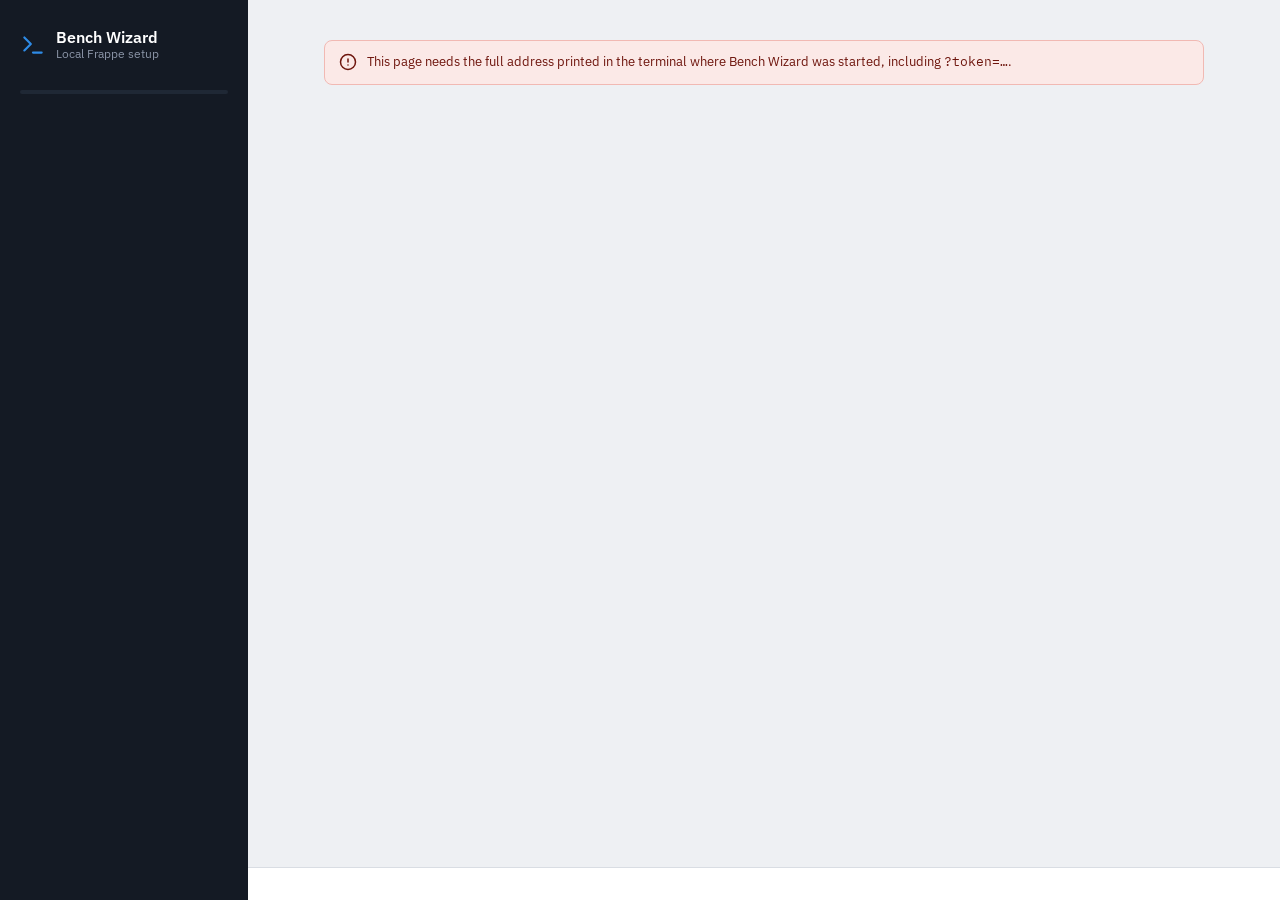
==== bench_wizard/web/index.html @ 66507497 "Add Bench Wizard: local web UI to set up a Frappe v15/v16 bench" ====
<!doctype html>
<html lang="en">
<head>
<meta charset="utf-8">
<meta name="viewport" content="width=device-width, initial-scale=1">
<title>Bench Wizard</title>
<link rel="stylesheet" href="https://fonts.googleapis.com/css2?family=IBM+Plex+Sans:wght@400;500;600&family=IBM+Plex+Mono:wght@400;500&display=swap">
<link rel="stylesheet" href="style.css">
</head>
<body>
<div class="shell">
  <aside class="rail">
    <div class="brand">
      <svg width="26" height="26" viewBox="0 0 24 24" fill="none" stroke="#2E8BE6" stroke-width="2" stroke-linecap="round" stroke-linejoin="round" aria-hidden="true"><path d="M4 17l6-6-6-6"/><path d="M12 19h8"/></svg>
      <span>Bench Wizard<small>Local Frappe setup</small></span>
    </div>
    <div class="prog" aria-hidden="true"><i id="progress"></i></div>
    <nav class="vsteps" id="steps" aria-label="Wizard steps"></nav>
    <div class="foot" id="rail-foot"></div>
  </aside>
  <div class="content">
    <main class="main"><div class="col" id="view"><p class="lead">Loading…</p></div></main>
    <footer class="footer"><div class="in2" id="footer"></div></footer>
  </div>
</div>
<script src="app.js"></script>
</body>
</html>
---- bench_wizard/web/style.css ----
:root{
  --page:#EEF0F3;--surface:#FFFFFF;--border:#D9DDE3;--border-strong:#B8C0CB;--text:#1B1F26;--muted:#5B6470;
  --primary:#0F5FA8;--primary-hover:#0B4A84;--primary-tint:#E3EEF9;--go:#1E7D4A;
  --ok-bg:#E3F3EA;--ok:#155E36;--bad-bg:#FBE9E7;--bad:#8F1D13;--fix-bg:#FFF1D6;--fix:#7A4800;
  --rail:#141A24;--terminal:#1B1F26;
  --sans:'IBM Plex Sans',system-ui,sans-serif;--mono:'IBM Plex Mono',ui-monospace,Menlo,monospace;
}
*{box-sizing:border-box}
body{margin:0;background:var(--page);color:var(--text);font-family:var(--sans);font-size:15px;line-height:1.45}
a{color:var(--primary)}a:hover{color:var(--primary-hover)}
.mono{font-family:var(--mono)}
.shell{display:flex;flex-wrap:wrap;min-height:100vh}
.rail{flex:0 0 248px;background:var(--rail);color:#C9D1DC;padding:28px 20px;display:flex;flex-direction:column;gap:28px}
.rail .brand{display:flex;align-items:center;gap:10px;color:#fff;font-weight:600;font-size:16px;line-height:1.2}
.rail .brand small{display:block;font-weight:400;color:#8A94A6;font-size:12px}
.vsteps{display:flex;flex-direction:column;gap:4px}
.vstep{display:flex;align-items:center;gap:12px;padding:10px 12px;border-radius:8px;font-size:14px;font-weight:500;color:#8A94A6;background:none;border:0;font-family:inherit;text-align:left;width:100%}
.vstep .n{width:26px;height:26px;border-radius:50%;border:1.5px solid #3C4350;display:flex;align-items:center;justify-content:center;font-size:12px;font-weight:600;flex:none}
.vstep.done{color:#C9D1DC}.vstep.done .n{border-color:#3FA76A;color:#3FA76A}
.vstep.current{background:#1F2835;color:#fff}.vstep.current .n{background:#2E8BE6;border-color:#2E8BE6;color:#fff}
.vstep.failed .n{border-color:#FF8A80;color:#FF8A80}
button.vstep.link{cursor:pointer}button.vstep.link:hover{background:#1A2230;color:#fff}
.prog{height:4px;background:#1F2835;border-radius:2px;overflow:hidden}.prog i{display:block;height:100%;width:0;background:#2E8BE6;border-radius:2px;transition:width .4s}
.rail .foot{margin-top:auto;font-size:12px;color:#8A94A6;line-height:1.5}
.content{flex:999 1 560px;min-width:0;display:flex;flex-direction:column}
.main{flex:1;padding:40px 40px 32px;display:flex;justify-content:center}
.col{width:100%;max-width:880px;display:flex;flex-direction:column;gap:24px}
.col.wide{max-width:1100px}
h1{margin:0;font-size:28px;font-weight:600;letter-spacing:-0.01em}
h2{margin:0;font-size:15px;font-weight:600}
.head{display:flex;flex-direction:column;gap:8px}
.lead{margin:0;color:var(--muted);font-size:15px}.small{font-size:13px}
.card{background:var(--surface);border:1px solid var(--border);border-radius:12px;padding:24px;display:flex;flex-direction:column;gap:16px;box-shadow:0 1px 2px rgba(20,26,36,.04)}
.card.flush{padding:0;overflow:hidden;gap:0}
.row{display:flex;justify-content:space-between;align-items:center;gap:12px;flex-wrap:wrap}
.grid2{display:grid;grid-template-columns:repeat(2,minmax(0,1fr));gap:16px}
.grid3{display:grid;grid-template-columns:repeat(3,minmax(0,1fr));gap:16px}
.end{align-items:end}
.opt{display:flex;gap:12px;align-items:flex-start;padding:16px;border:1.5px solid var(--border);border-radius:10px;background:#fff;cursor:pointer;text-align:left;font:inherit;color:inherit;transition:border-color .15s,background .15s}
.opt:hover{border-color:var(--border-strong)}
.opt.sel{border-color:var(--primary);background:#F2F7FC;box-shadow:0 0 0 3px var(--primary-tint)}
.opt:disabled{opacity:.55;cursor:not-allowed;background:#F5F6F8}
.opt .dot{width:18px;height:18px;border-radius:50%;border:2px solid var(--border-strong);flex:none;margin-top:2px;display:flex;align-items:center;justify-content:center}
.opt.sel .dot{border-color:var(--primary)}.opt.sel .dot i{width:8px;height:8px;border-radius:50%;background:var(--primary);display:block}
.opt .t{font-weight:600;font-size:15px;display:flex;align-items:center;gap:8px;flex-wrap:wrap}
.opt .d{display:block;color:var(--muted);font-size:13px;margin-top:2px}
.opt .why{display:block;color:#9A5B00;font-size:12px;margin-top:6px;font-weight:500}
label.f{display:flex;flex-direction:column;gap:6px;font-size:13px;font-weight:500}
.hint{font-weight:400;color:var(--muted);font-size:12px}
.err{font-weight:500;color:var(--bad);font-size:12px}
.okmsg{font-weight:500;color:var(--ok);font-size:12px}
input.in{height:44px;border:1px solid var(--border-strong);border-radius:8px;padding:0 12px;font-size:15px;font-family:inherit;color:var(--text);background:#fff;width:100%}
input.in.mono{font-family:var(--mono)}
input.in:focus,select.sm:focus{outline:2px solid var(--primary);outline-offset:1px;border-color:var(--primary)}
input.in.bad{border-color:var(--bad)}
label.tog{display:flex;gap:10px;align-items:flex-start;font-size:14px}
label.tog input,.app input[type=checkbox]{width:18px;height:18px;margin:2px 0 0;accent-color:var(--primary);flex:none}
.footer{position:sticky;bottom:0;background:#fff;border-top:1px solid var(--border);padding:16px 40px;display:flex;justify-content:center}
.footer .in2{width:100%;max-width:880px;display:flex;justify-content:space-between;align-items:center;gap:16px;flex-wrap:wrap}
.footer .in2.wide{max-width:1100px}
.footer .right{display:flex;align-items:center;gap:16px;flex-wrap:wrap;margin-left:auto}
.live{display:flex;flex-wrap:wrap;gap:8px 18px;font-size:13px;color:var(--muted)}
.live b{color:var(--text);font-weight:500}
.btn{height:44px;padding:0 20px;border-radius:8px;border:1px solid var(--border-strong);background:#fff;color:var(--text);font:inherit;font-weight:500;font-size:15px;cursor:pointer;display:inline-flex;align-items:center;gap:8px;text-decoration:none;white-space:nowrap}
.btn.primary{background:var(--primary);border-color:var(--primary);color:#fff}.btn.primary:hover{background:var(--primary-hover)}
.btn.go{background:var(--go);border-color:var(--go);color:#fff}
.btn.danger{border-color:#B42318;color:#B42318}
.btn.sm{height:36px;padding:0 12px;font-size:13px}
.btn:disabled{opacity:.5;cursor:not-allowed}
.badge{display:inline-flex;align-items:center;gap:4px;height:22px;padding:0 8px;border-radius:999px;font-size:12px;font-weight:600;background:var(--page);color:var(--muted);white-space:nowrap}
.badge.blue{background:var(--primary-tint);color:var(--primary-hover)}
.badge.amber{background:var(--fix-bg);color:var(--fix)}
.badge.green{background:var(--ok-bg);color:var(--ok)}
.badge.red{background:var(--bad-bg);color:var(--bad)}
.tbl{width:100%;border-collapse:collapse;font-size:14px}
.tbl th{text-align:left;font-weight:600;color:var(--muted);font-size:12px;text-transform:uppercase;letter-spacing:.04em;padding:8px 12px;border-bottom:1px solid var(--border)}
.tbl td{padding:12px;border-bottom:1px solid var(--page);vertical-align:top}
.tbl tr:last-child td{border-bottom:0}
.tbl .sub{color:var(--muted);font-size:12px}
.tbl pre{margin:8px 0 0;white-space:pre-wrap;word-break:break-word;font-size:12px;background:var(--terminal);color:#D5DAE2;padding:10px 12px;border-radius:6px;max-height:240px;overflow:auto}
.st{display:inline-flex;align-items:center;gap:6px;height:24px;padding:0 10px;border-radius:999px;font-size:12px;font-weight:600;white-space:nowrap}
.st.ok{background:var(--ok-bg);color:var(--ok)}.st.missing{background:var(--bad-bg);color:var(--bad)}
.st.needs_fix{background:var(--fix-bg);color:var(--fix)}.st.installing{background:var(--primary-tint);color:var(--primary-hover)}
.note{display:flex;gap:10px;padding:12px 14px;border-radius:8px;background:#FFF8E8;border:1px solid #F0D79A;color:#5C3B00;font-size:13px;align-items:flex-start}
.note.info{background:var(--primary-tint);border-color:#BCD6F0;color:var(--primary-hover)}
.note.bad{background:var(--bad-bg);border-color:#F1B9B3;color:#6E150D}
.note .acts{display:flex;gap:8px;margin-top:8px}
.app{display:flex;gap:14px;align-items:flex-start;padding:18px;border:1.5px solid var(--border);border-radius:10px;background:#fff}
.app.sel{border-color:var(--primary);background:#F7FAFD}
.app.dis{opacity:.55;background:#F5F6F8}
.app.add{border-style:dashed;flex-direction:column;gap:12px}
.app .body{display:flex;flex-direction:column;gap:6px;flex:1;min-width:0}
.app .t{font-weight:600;font-size:15px;display:flex;align-items:center;gap:8px;flex-wrap:wrap}
.app .d{color:var(--muted);font-size:13px}
.app .repo{font-size:12px;color:var(--muted);word-break:break-all}
.app .br{display:flex;align-items:center;gap:8px;font-size:13px;margin-top:4px;flex-wrap:wrap}
input.sm{height:36px;border:1px solid var(--border-strong);border-radius:6px;padding:0 10px;font-size:13px;font-family:var(--mono);background:#fff;color:var(--text);width:150px}
.kv{display:grid;grid-template-columns:repeat(2,minmax(0,1fr));gap:12px 24px}
.kv .k{font-size:12px;color:var(--muted);font-weight:600;text-transform:uppercase;letter-spacing:.04em}
.kv .v{font-size:14px;margin-top:2px;word-break:break-word}
.kv .full{grid-column:1/-1}
.chk .crow{display:flex;gap:12px;align-items:flex-start;padding:10px 0;border-bottom:1px solid var(--page);font-size:14px}
.chk .crow:last-child{border-bottom:0}
.dotc{width:20px;height:20px;border-radius:50%;flex:none;display:flex;align-items:center;justify-content:center;font-size:12px;font-weight:700}
.dotc.ok{background:var(--ok-bg);color:var(--ok)}.dotc.fail{background:var(--bad-bg);color:var(--bad)}
.cmd{background:var(--terminal);color:#E6E9EE;border-radius:8px;padding:16px 18px;font-size:13px;line-height:1.7;overflow-x:auto;white-space:pre;font-family:var(--mono)}
.cmd .n{color:#8A94A6;display:inline-block;width:28px}
.cmdline{display:flex;align-items:center;gap:12px;background:var(--terminal);color:#E6E9EE;border-radius:8px;padding:14px 16px;font-size:14px;overflow-x:auto;font-family:var(--mono)}
.cmdline code{flex:1;white-space:pre;font-family:inherit}.cmdline .p{color:#8A94A6}
.copy{height:36px;padding:0 12px;border-radius:6px;border:1px solid #3C4350;background:#262B34;color:#E6E9EE;font-size:13px;font-family:var(--sans);cursor:pointer;flex:none}
.split{display:flex;flex-wrap:wrap;gap:20px;align-items:stretch}
.list{flex:1 1 320px;min-width:0}.logp{flex:999 1 520px;min-width:0}
.loghead{display:flex;justify-content:space-between;align-items:center;gap:12px;padding:12px 16px;border-bottom:1px solid var(--border);background:#F5F6F8;font-size:13px;flex-wrap:wrap}
.loghead .c{overflow:hidden;text-overflow:ellipsis;white-space:nowrap;min-width:0;flex:1}
.srow{display:flex;align-items:center;gap:12px;padding:12px 16px;border:0;border-bottom:1px solid var(--page);font-size:14px;text-align:left;width:100%;background:#fff;border-left:3px solid transparent;font-family:inherit;color:inherit;cursor:pointer}
.srow:last-child{border-bottom:0}
.srow.active{background:#F7FAFD;border-left-color:var(--primary)}
.srow .ic{width:22px;height:22px;border-radius:50%;flex:none;display:flex;align-items:center;justify-content:center;font-size:12px;font-weight:700}
.ic.done{background:var(--ok-bg);color:var(--ok)}.ic.failed{background:var(--bad-bg);color:var(--bad)}
.ic.running{background:var(--primary-tint);color:var(--primary-hover)}.ic.waiting{background:var(--page);color:#8A94A6}
.srow .t{flex:1;min-width:0;overflow:hidden;text-overflow:ellipsis;white-space:nowrap}
.srow .dur{color:var(--muted);font-size:12px;font-variant-numeric:tabular-nums}
.srow.waiting .t{color:#8A94A6}
.log{background:var(--terminal);color:#D5DAE2;font-family:var(--mono);font-size:12.5px;line-height:1.65;padding:16px 18px;overflow:auto;white-space:pre-wrap;word-break:break-word;min-height:380px;max-height:60vh;margin:0}
.fail{display:flex;gap:16px;align-items:center;flex-wrap:wrap;padding:16px 20px;border-radius:10px;background:var(--bad-bg);border:1px solid #F1B9B3;color:#6E150D}
.fail .msg{flex:1;min-width:240px}
.hero{display:flex;gap:18px;align-items:flex-start;padding:24px;border-radius:10px;background:var(--ok-bg);border:1px solid #BFE3CC;color:#0F4A29}
.hero .okc{width:44px;height:44px;border-radius:50%;background:var(--go);color:#fff;display:flex;align-items:center;justify-content:center;flex:none}
.hero h1{color:#0F4A29}.hero p{margin:4px 0 0}
.chips{display:flex;gap:8px;flex-wrap:wrap}
.chip{display:inline-flex;align-items:center;gap:6px;height:28px;padding:0 12px;border-radius:999px;background:var(--page);font-size:13px;font-weight:500}
.chip .b{color:var(--muted);font-size:12px;font-family:var(--mono)}
.spin{width:14px;height:14px;border-radius:50%;border:2px solid currentColor;border-right-color:transparent;display:inline-block;animation:spin .8s linear infinite}
@keyframes spin{to{transform:rotate(360deg)}}
@media (max-width:720px){.grid2,.grid3,.kv{grid-template-columns:minmax(0,1fr)}.main{padding:24px 16px}.footer{padding:16px}.rail{flex-basis:100%;padding:16px;gap:12px}.rail .foot{display:none}.vsteps{flex-direction:row;flex-wrap:wrap}}
textarea.area{height:auto;padding:10px 12px;font-size:13px;line-height:1.5;resize:vertical}
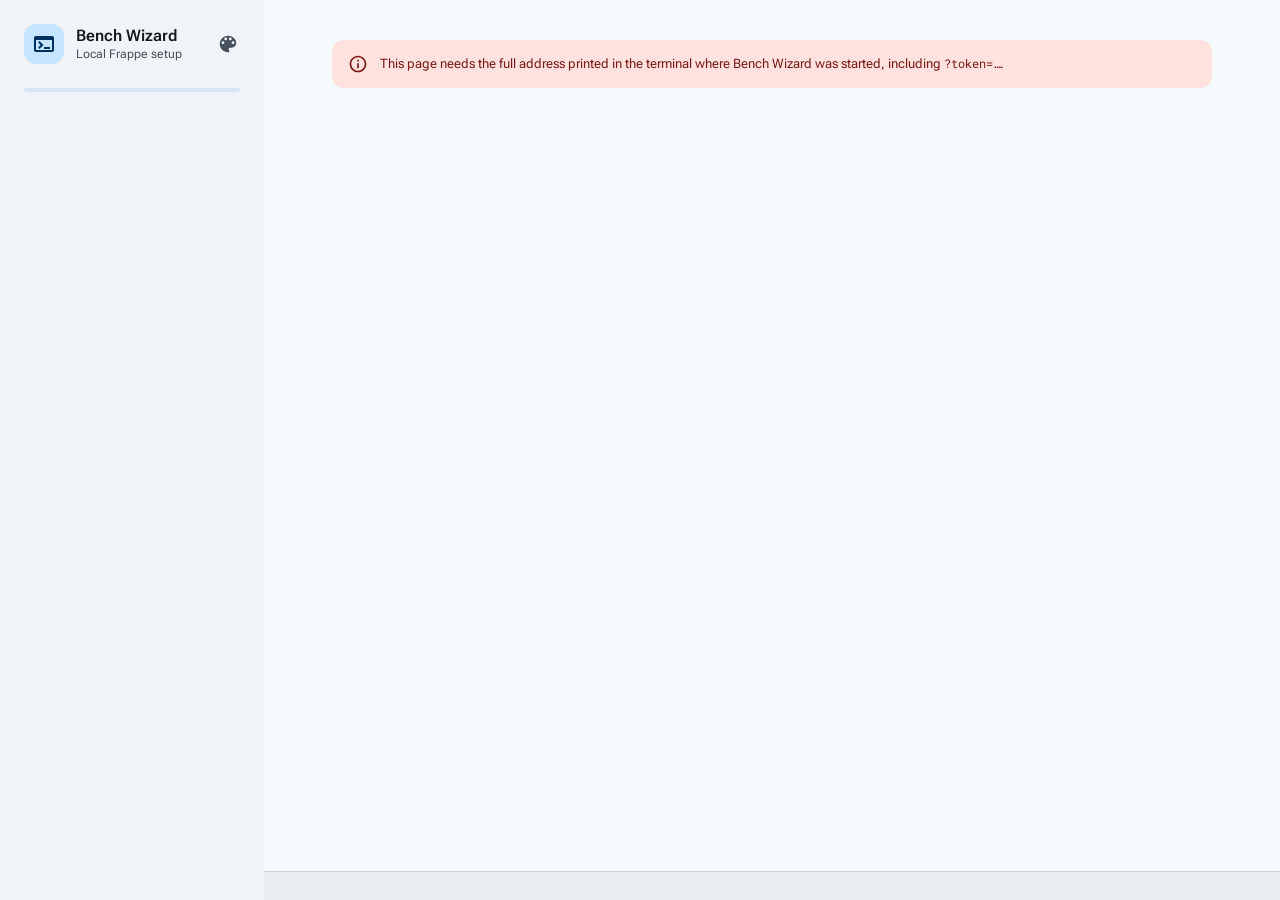
==== commit c367e775: "Add Projects screen, parallel runs, Marketplace apps and a Material 3 UI - Several runs at once: eve" ====
--- a/bench_wizard/web/index.html
+++ b/bench_wizard/web/index.html
@@ -1,28 +1,41 @@
 <!doctype html>
-<html lang="en">
+<html lang="en" data-palette="ocean" data-mode="light" data-scene="none">
 <head>
 <meta charset="utf-8">
 <meta name="viewport" content="width=device-width, initial-scale=1">
 <title>Bench Wizard</title>
-<link rel="stylesheet" href="https://fonts.googleapis.com/css2?family=IBM+Plex+Sans:wght@400;500;600&family=IBM+Plex+Mono:wght@400;500&display=swap">
+<script>
+// The saved appearance, set before the first paint so a dark theme never flashes light. app.js owns changes.
+(function () {
+  var t = {}; try { t = JSON.parse(localStorage.getItem('bw-theme') || '{}') || {}; } catch (e) { /* private window */ }
+  var d = document.documentElement;
+  d.dataset.palette = t.palette || 'ocean'; d.dataset.scene = t.scene || 'none';
+  d.dataset.mode = t.mode === 'dark' || (t.mode !== 'light' && matchMedia('(prefers-color-scheme: dark)').matches) ? 'dark' : 'light';
+})();
+</script>
+<link rel="stylesheet" href="https://fonts.googleapis.com/css2?family=Roboto+Flex:opsz,wght@8..144,400..600&family=Roboto+Mono:wght@400;500&display=swap">
 <link rel="stylesheet" href="style.css">
 </head>
 <body>
 <div class="shell">
   <aside class="rail">
     <div class="brand">
-      <svg width="26" height="26" viewBox="0 0 24 24" fill="none" stroke="#2E8BE6" stroke-width="2" stroke-linecap="round" stroke-linejoin="round" aria-hidden="true"><path d="M4 17l6-6-6-6"/><path d="M12 19h8"/></svg>
-      <span>Bench Wizard<small>Local Frappe setup</small></span>
+      <span class="logo"><svg class="i" width="24" height="24" viewBox="0 0 24 24" aria-hidden="true"><path d="M20 4H4c-1.11 0-2 .9-2 2v12c0 1.1.89 2 2 2h16c1.1 0 2-.9 2-2V6c0-1.1-.89-2-2-2zm0 14H4V8h16v10zm-2-1h-6v-2h6v2zM7.5 17l-1.41-1.41L8.67 13l-2.59-2.59L7.5 9l4 4-4 4z"/></svg></span>
+      <span class="grow">Bench Wizard<small>Local Frappe setup</small></span>
+      <button class="iconbtn" popovertarget="theme" id="theme-btn" aria-label="Appearance: colour, light or dark, background" title="Appearance"></button>
     </div>
     <div class="prog" aria-hidden="true"><i id="progress"></i></div>
     <nav class="vsteps" id="steps" aria-label="Wizard steps"></nav>
+    <div class="runs" id="runs" aria-label="Runs"></div>
     <div class="foot" id="rail-foot"></div>
   </aside>
   <div class="content">
+    <div class="scene" id="scene" aria-hidden="true"></div>
     <main class="main"><div class="col" id="view"><p class="lead">Loading…</p></div></main>
     <footer class="footer"><div class="in2" id="footer"></div></footer>
   </div>
 </div>
+<div class="theme-panel" id="theme" popover aria-label="Appearance"></div>
 <script src="app.js"></script>
 </body>
 </html>
--- a/bench_wizard/web/style.css
+++ b/bench_wizard/web/style.css
@@ -1,136 +1,329 @@
+/* Material Design 3 colour roles, built from one hue per palette (--h) as M3 builds tonal palettes from a seed:
+   tone is OKLCH lightness, neutrals carry a trace of the hue. data-palette, data-mode and data-scene sit on <html>. */
 :root{
-  --page:#EEF0F3;--surface:#FFFFFF;--border:#D9DDE3;--border-strong:#B8C0CB;--text:#1B1F26;--muted:#5B6470;
-  --primary:#0F5FA8;--primary-hover:#0B4A84;--primary-tint:#E3EEF9;--go:#1E7D4A;
-  --ok-bg:#E3F3EA;--ok:#155E36;--bad-bg:#FBE9E7;--bad:#8F1D13;--fix-bg:#FFF1D6;--fix:#7A4800;
-  --rail:#141A24;--terminal:#1B1F26;
-  --sans:'IBM Plex Sans',system-ui,sans-serif;--mono:'IBM Plex Mono',ui-monospace,Menlo,monospace;
+  --h:252;--c:1;
+  --sans:'Roboto Flex','Roboto',system-ui,sans-serif;--mono:'Roboto Mono',ui-monospace,Menlo,monospace;
+  --ease:cubic-bezier(.2,0,0,1);--rail-w:264px;
+  color-scheme:light;
+  --md-primary:oklch(.47 calc(.15 * var(--c)) var(--h));--md-on-primary:#fff;
+  --md-primary-container:oklch(.91 calc(.06 * var(--c)) var(--h));--md-on-primary-container:oklch(.31 calc(.1 * var(--c)) var(--h));
+  --md-secondary-container:oklch(.915 .03 var(--h));--md-on-secondary-container:oklch(.29 .04 var(--h));
+  --md-surface:oklch(.983 .005 var(--h));--md-card:#fff;
+  --md-surface-low:oklch(.964 .007 var(--h));--md-surface-container:oklch(.95 .008 var(--h));
+  --md-surface-high:oklch(.935 .009 var(--h));--md-surface-highest:oklch(.918 .01 var(--h));
+  --md-on-surface:oklch(.21 .012 var(--h));--md-on-surface-variant:oklch(.43 .022 var(--h));
+  --md-outline:oklch(.6 .02 var(--h));--md-outline-variant:oklch(.86 .014 var(--h));
+  --md-error:oklch(.5 .19 27);--md-error-container:oklch(.935 .035 27);--md-on-error-container:oklch(.38 .13 27);
+  --md-success:oklch(.5 .13 150);--md-success-container:oklch(.935 .05 150);--md-on-success-container:oklch(.34 .09 150);
+  --md-warning-container:oklch(.945 .06 88);--md-on-warning-container:oklch(.41 .09 65);
+  --md-terminal:oklch(.23 .012 var(--h));--md-on-terminal:oklch(.9 .008 var(--h));--md-terminal-dim:oklch(.66 .015 var(--h));
+  --shadow-1:0 1px 2px oklch(0 0 0 / .1),0 1px 3px 1px oklch(0 0 0 / .05);
+  --shadow-3:0 4px 8px 3px oklch(0 0 0 / .1),0 1px 3px oklch(0 0 0 / .14);
+  /* the names the screens used before Material, kept so inline styles read the right role */
+  --text:var(--md-on-surface);--muted:var(--md-on-surface-variant);--primary:var(--md-primary);
 }
+:root[data-mode=dark]{
+  color-scheme:dark;
+  --md-primary:oklch(.81 calc(.1 * var(--c)) var(--h));--md-on-primary:oklch(.27 calc(.09 * var(--c)) var(--h));
+  --md-primary-container:oklch(.37 calc(.1 * var(--c)) var(--h));--md-on-primary-container:oklch(.92 calc(.05 * var(--c)) var(--h));
+  --md-secondary-container:oklch(.35 .035 var(--h));--md-on-secondary-container:oklch(.91 .025 var(--h));
+  --md-surface:oklch(.165 .008 var(--h));--md-card:oklch(.205 .01 var(--h));
+  --md-surface-low:oklch(.195 .009 var(--h));--md-surface-container:oklch(.215 .01 var(--h));
+  --md-surface-high:oklch(.255 .011 var(--h));--md-surface-highest:oklch(.295 .012 var(--h));
+  --md-on-surface:oklch(.925 .008 var(--h));--md-on-surface-variant:oklch(.8 .018 var(--h));
+  --md-outline:oklch(.64 .02 var(--h));--md-outline-variant:oklch(.37 .015 var(--h));
+  --md-error:oklch(.8 .1 27);--md-error-container:oklch(.37 .11 27);--md-on-error-container:oklch(.93 .04 27);
+  --md-success:oklch(.8 .11 150);--md-success-container:oklch(.35 .07 150);--md-on-success-container:oklch(.92 .05 150);
+  --md-warning-container:oklch(.38 .07 70);--md-on-warning-container:oklch(.93 .06 88);
+  --md-terminal:oklch(.13 .007 var(--h));
+  --shadow-1:0 1px 2px oklch(0 0 0 / .4),0 1px 3px 1px oklch(0 0 0 / .2);
+  --shadow-3:0 4px 8px 3px oklch(0 0 0 / .3),0 1px 3px oklch(0 0 0 / .4);
+}
+[data-palette=teal]{--h:195}
+[data-palette=forest]{--h:148}
+[data-palette=violet]{--h:295}
+[data-palette=rose]{--h:12}
+[data-palette=amber]{--h:62;--c:.85}
+[data-palette=slate]{--h:250;--c:.25}
+
 *{box-sizing:border-box}
-body{margin:0;background:var(--page);color:var(--text);font-family:var(--sans);font-size:15px;line-height:1.45}
-a{color:var(--primary)}a:hover{color:var(--primary-hover)}
-.mono{font-family:var(--mono)}
+html{background:var(--md-surface)}
+body{margin:0;background:var(--md-surface);color:var(--md-on-surface);font-family:var(--sans);font-size:15px;line-height:1.5;-webkit-font-smoothing:antialiased}
+::selection{background:var(--md-primary-container);color:var(--md-on-primary-container)}
+:focus-visible{outline:2px solid var(--md-primary);outline-offset:2px}
+a{color:var(--md-primary);text-underline-offset:3px}
+.mono{font-family:var(--mono);font-size:.94em}
+svg.i{flex:none;fill:currentColor}
+.tbl,.kv .v,.dur,.live{font-variant-numeric:tabular-nums}
+*{scrollbar-color:var(--md-outline-variant) transparent}
+
+/* ---------- shell and navigation drawer */
 .shell{display:flex;flex-wrap:wrap;min-height:100vh}
-.rail{flex:0 0 248px;background:var(--rail);color:#C9D1DC;padding:28px 20px;display:flex;flex-direction:column;gap:28px}
-.rail .brand{display:flex;align-items:center;gap:10px;color:#fff;font-weight:600;font-size:16px;line-height:1.2}
-.rail .brand small{display:block;font-weight:400;color:#8A94A6;font-size:12px}
-.vsteps{display:flex;flex-direction:column;gap:4px}
-.vstep{display:flex;align-items:center;gap:12px;padding:10px 12px;border-radius:8px;font-size:14px;font-weight:500;color:#8A94A6;background:none;border:0;font-family:inherit;text-align:left;width:100%}
-.vstep .n{width:26px;height:26px;border-radius:50%;border:1.5px solid #3C4350;display:flex;align-items:center;justify-content:center;font-size:12px;font-weight:600;flex:none}
-.vstep.done{color:#C9D1DC}.vstep.done .n{border-color:#3FA76A;color:#3FA76A}
-.vstep.current{background:#1F2835;color:#fff}.vstep.current .n{background:#2E8BE6;border-color:#2E8BE6;color:#fff}
-.vstep.failed .n{border-color:#FF8A80;color:#FF8A80}
-button.vstep.link{cursor:pointer}button.vstep.link:hover{background:#1A2230;color:#fff}
-.prog{height:4px;background:#1F2835;border-radius:2px;overflow:hidden}.prog i{display:block;height:100%;width:0;background:#2E8BE6;border-radius:2px;transition:width .4s}
-.rail .foot{margin-top:auto;font-size:12px;color:#8A94A6;line-height:1.5}
-.content{flex:999 1 560px;min-width:0;display:flex;flex-direction:column}
-.main{flex:1;padding:40px 40px 32px;display:flex;justify-content:center}
+.rail{flex:0 0 var(--rail-w);min-width:0;background:var(--md-surface-low);color:var(--md-on-surface-variant);padding:20px 12px;display:flex;flex-direction:column;gap:20px;position:relative;z-index:2}
+.rail .brand{display:flex;align-items:center;gap:12px;color:var(--md-on-surface);font-weight:600;font-size:16px;line-height:1.2;padding:4px 4px 4px 12px}
+.rail .brand .logo{width:40px;height:40px;border-radius:12px;background:var(--md-primary-container);color:var(--md-on-primary-container);display:flex;align-items:center;justify-content:center;flex:none}
+.rail .brand small{display:block;font-weight:400;color:var(--md-on-surface-variant);font-size:12px;margin-top:2px}
+.rail .brand .grow{flex:1;min-width:0}
+.iconbtn{width:40px;height:40px;border-radius:50%;border:0;background:none;color:var(--md-on-surface-variant);display:inline-flex;align-items:center;justify-content:center;cursor:pointer;flex:none;transition:background-color .2s var(--ease)}
+.prog{height:4px;margin:0 12px;background:var(--md-secondary-container);border-radius:2px;overflow:hidden}
+.prog i{display:block;height:100%;width:0;background:var(--md-primary);border-radius:2px;transition:width .5s var(--ease)}
+.vsteps{display:flex;flex-direction:column;gap:2px}
+.vstep{display:flex;align-items:center;gap:12px;height:48px;padding:0 16px 0 12px;border-radius:24px;font-size:14px;font-weight:500;letter-spacing:.01em;color:var(--md-on-surface-variant);background:none;border:0;font-family:inherit;text-align:left;width:100%}
+.vstep .n{width:26px;height:26px;border-radius:50%;border:1.5px solid var(--md-outline);display:flex;align-items:center;justify-content:center;font-size:12px;font-weight:600;flex:none}
+.vstep.done .n{border-color:var(--md-primary);background:var(--md-primary);color:var(--md-on-primary)}
+.vstep.current{background:var(--md-secondary-container);color:var(--md-on-secondary-container);font-weight:600}
+.vstep.current .n{background:var(--md-primary);border-color:var(--md-primary);color:var(--md-on-primary)}
+.vstep.failed .n{border-color:var(--md-error);background:var(--md-error);color:var(--md-on-primary)}
+button.vstep.link{cursor:pointer}
+.runs{display:flex;flex-direction:column;gap:2px;border-top:1px solid var(--md-outline-variant);padding-top:16px}.runs:empty{display:none}
+.rhead{display:flex;align-items:center;justify-content:space-between;gap:8px;min-height:40px;padding:8px 4px 4px 16px;font-size:12px;font-weight:600;letter-spacing:.06em;text-transform:uppercase;color:var(--md-on-surface-variant)}
+.rrow{display:flex;align-items:center;border-radius:28px}
+.rrow.current{background:var(--md-secondary-container)}
+.rbtn{flex:1;min-width:0;display:flex;align-items:center;gap:12px;min-height:56px;padding:8px 8px 8px 12px;background:none;border:0;color:var(--md-on-surface);font-family:inherit;text-align:left;cursor:pointer;border-radius:28px}
+.rrow.current .rbtn{color:var(--md-on-secondary-container)}
+.rbtn .ic{width:32px;height:32px}
+.rbtn .t{min-width:0;font-size:14px;font-weight:500}.rbtn .t>span,.rbtn small{display:block;overflow:hidden;text-overflow:ellipsis;white-space:nowrap}
+.rbtn small{color:var(--md-on-surface-variant);font-size:12px;font-weight:400}
+.rx{flex:none;width:40px;height:40px;margin-right:4px;border:0;background:none;color:var(--md-on-surface-variant);cursor:pointer;border-radius:50%;display:flex;align-items:center;justify-content:center}
+.rail .foot{margin-top:auto;font-size:12px;color:var(--md-on-surface-variant);line-height:1.5;padding:0 16px}
+
+/* ---------- content column and the scene behind it */
+.content{flex:999 1 560px;min-width:0;display:flex;flex-direction:column;position:relative}
+.main{flex:1;padding:40px 40px 48px;display:flex;justify-content:center;position:relative;z-index:1}
 .col{width:100%;max-width:880px;display:flex;flex-direction:column;gap:24px}
-.col.wide{max-width:1100px}
-h1{margin:0;font-size:28px;font-weight:600;letter-spacing:-0.01em}
-h2{margin:0;font-size:15px;font-weight:600}
+.col.wide{max-width:1120px}
+.scene{position:fixed;left:var(--rail-w);right:0;bottom:0;height:min(48vh,440px);pointer-events:none;z-index:0;display:none;
+  --s1:color-mix(in oklch,var(--md-primary-container) 38%,var(--md-surface));
+  --s2:color-mix(in oklch,var(--md-primary-container) 66%,var(--md-surface));
+  --s3:var(--md-primary-container)}
+.scene svg{width:100%;height:100%;display:block}
+[data-scene=mountains] .scene,[data-scene=waves] .scene{display:block}
+[data-scene=dots] .scene{display:block;height:70vh;background-image:radial-gradient(var(--s3) 1.6px,transparent 1.8px);background-size:24px 24px;
+  -webkit-mask-image:linear-gradient(to top,#000 10%,transparent);mask-image:linear-gradient(to top,#000 10%,transparent)}
+[data-scene=image] .scene{display:block;top:0;height:auto;background-size:cover;background-position:center}
+/* a veil in the page colour over the photo; --dim (45-90%) keeps page-level text readable on any picture */
+[data-scene=image] .scene::after{content:"";position:absolute;inset:0;background:color-mix(in oklch,var(--md-surface) var(--dim,72%),transparent)}
+/* page-level text sits on its own panel over a photo: a dim veil alone cannot promise contrast on every picture */
+[data-scene=image] .head{align-self:flex-start;padding:16px 20px;border-radius:16px;background:color-mix(in oklch,var(--md-surface) 90%,transparent);-webkit-backdrop-filter:blur(12px);backdrop-filter:blur(12px)}
+.scene .sun{fill:var(--s2)}.scene .l1{fill:var(--s1)}.scene .l2{fill:var(--s2)}.scene .l3{fill:var(--s3)}
+
+/* ---------- type */
+h1{margin:0;font-size:30px;line-height:38px;font-weight:500;letter-spacing:-.01em;text-wrap:balance}
+h2{margin:0;font-size:16px;line-height:24px;font-weight:600;letter-spacing:.005em}
 .head{display:flex;flex-direction:column;gap:8px}
-.lead{margin:0;color:var(--muted);font-size:15px}.small{font-size:13px}
-.card{background:var(--surface);border:1px solid var(--border);border-radius:12px;padding:24px;display:flex;flex-direction:column;gap:16px;box-shadow:0 1px 2px rgba(20,26,36,.04)}
+.lead{margin:0;color:var(--md-on-surface-variant);font-size:15px;max-width:72ch}.small{font-size:13px}
+.err{font-weight:500;color:var(--md-error);font-size:12px}
+.okmsg{font-weight:500;color:var(--md-success);font-size:12px}
+.hint{font-weight:400;color:var(--md-on-surface-variant);font-size:12px}
+
+/* ---------- cards and layout */
+.card{background:var(--md-card);border:1px solid var(--md-outline-variant);border-radius:16px;padding:24px;display:flex;flex-direction:column;gap:16px}
 .card.flush{padding:0;overflow:hidden;gap:0}
+.card h2{display:flex;align-items:center;gap:10px}
+.card h2 svg.i{color:var(--md-primary)}
 .row{display:flex;justify-content:space-between;align-items:center;gap:12px;flex-wrap:wrap}
 .grid2{display:grid;grid-template-columns:repeat(2,minmax(0,1fr));gap:16px}
 .grid3{display:grid;grid-template-columns:repeat(3,minmax(0,1fr));gap:16px}
 .end{align-items:end}
-.opt{display:flex;gap:12px;align-items:flex-start;padding:16px;border:1.5px solid var(--border);border-radius:10px;background:#fff;cursor:pointer;text-align:left;font:inherit;color:inherit;transition:border-color .15s,background .15s}
-.opt:hover{border-color:var(--border-strong)}
-.opt.sel{border-color:var(--primary);background:#F2F7FC;box-shadow:0 0 0 3px var(--primary-tint)}
-.opt:disabled{opacity:.55;cursor:not-allowed;background:#F5F6F8}
-.opt .dot{width:18px;height:18px;border-radius:50%;border:2px solid var(--border-strong);flex:none;margin-top:2px;display:flex;align-items:center;justify-content:center}
-.opt.sel .dot{border-color:var(--primary)}.opt.sel .dot i{width:8px;height:8px;border-radius:50%;background:var(--primary);display:block}
+.split{display:flex;flex-wrap:wrap;gap:20px;align-items:stretch}
+.list{flex:1 1 320px;min-width:0}.logp{flex:999 1 520px;min-width:0}
+
+/* ---------- choice cards */
+.opt{display:flex;gap:14px;align-items:flex-start;padding:16px;border:1px solid var(--md-outline-variant);border-radius:16px;background:var(--md-card);cursor:pointer;text-align:left;font:inherit;color:inherit;transition:border-color .2s var(--ease),background-color .2s var(--ease)}
+.opt.sel{border-color:var(--md-primary);background:var(--md-secondary-container);color:var(--md-on-secondary-container);box-shadow:inset 0 0 0 1px var(--md-primary)}
+.opt:disabled{opacity:.5;cursor:not-allowed}
+.opt .dot{width:20px;height:20px;border-radius:50%;border:2px solid var(--md-on-surface-variant);flex:none;margin-top:1px;display:flex;align-items:center;justify-content:center}
+.opt.sel .dot{border-color:var(--md-primary)}.opt.sel .dot i{width:10px;height:10px;border-radius:50%;background:var(--md-primary);display:block}
 .opt .t{font-weight:600;font-size:15px;display:flex;align-items:center;gap:8px;flex-wrap:wrap}
-.opt .d{display:block;color:var(--muted);font-size:13px;margin-top:2px}
-.opt .why{display:block;color:#9A5B00;font-size:12px;margin-top:6px;font-weight:500}
-label.f{display:flex;flex-direction:column;gap:6px;font-size:13px;font-weight:500}
-.hint{font-weight:400;color:var(--muted);font-size:12px}
-.err{font-weight:500;color:var(--bad);font-size:12px}
-.okmsg{font-weight:500;color:var(--ok);font-size:12px}
-input.in{height:44px;border:1px solid var(--border-strong);border-radius:8px;padding:0 12px;font-size:15px;font-family:inherit;color:var(--text);background:#fff;width:100%}
-input.in.mono{font-family:var(--mono)}
-input.in:focus,select.sm:focus{outline:2px solid var(--primary);outline-offset:1px;border-color:var(--primary)}
-input.in.bad{border-color:var(--bad)}
-label.tog{display:flex;gap:10px;align-items:flex-start;font-size:14px}
-label.tog input,.app input[type=checkbox]{width:18px;height:18px;margin:2px 0 0;accent-color:var(--primary);flex:none}
-.footer{position:sticky;bottom:0;background:#fff;border-top:1px solid var(--border);padding:16px 40px;display:flex;justify-content:center}
-.footer .in2{width:100%;max-width:880px;display:flex;justify-content:space-between;align-items:center;gap:16px;flex-wrap:wrap}
-.footer .in2.wide{max-width:1100px}
-.footer .right{display:flex;align-items:center;gap:16px;flex-wrap:wrap;margin-left:auto}
-.live{display:flex;flex-wrap:wrap;gap:8px 18px;font-size:13px;color:var(--muted)}
-.live b{color:var(--text);font-weight:500}
-.btn{height:44px;padding:0 20px;border-radius:8px;border:1px solid var(--border-strong);background:#fff;color:var(--text);font:inherit;font-weight:500;font-size:15px;cursor:pointer;display:inline-flex;align-items:center;gap:8px;text-decoration:none;white-space:nowrap}
-.btn.primary{background:var(--primary);border-color:var(--primary);color:#fff}.btn.primary:hover{background:var(--primary-hover)}
-.btn.go{background:var(--go);border-color:var(--go);color:#fff}
-.btn.danger{border-color:#B42318;color:#B42318}
-.btn.sm{height:36px;padding:0 12px;font-size:13px}
-.btn:disabled{opacity:.5;cursor:not-allowed}
-.badge{display:inline-flex;align-items:center;gap:4px;height:22px;padding:0 8px;border-radius:999px;font-size:12px;font-weight:600;background:var(--page);color:var(--muted);white-space:nowrap}
-.badge.blue{background:var(--primary-tint);color:var(--primary-hover)}
-.badge.amber{background:var(--fix-bg);color:var(--fix)}
-.badge.green{background:var(--ok-bg);color:var(--ok)}
-.badge.red{background:var(--bad-bg);color:var(--bad)}
-.tbl{width:100%;border-collapse:collapse;font-size:14px}
-.tbl th{text-align:left;font-weight:600;color:var(--muted);font-size:12px;text-transform:uppercase;letter-spacing:.04em;padding:8px 12px;border-bottom:1px solid var(--border)}
-.tbl td{padding:12px;border-bottom:1px solid var(--page);vertical-align:top}
-.tbl tr:last-child td{border-bottom:0}
-.tbl .sub{color:var(--muted);font-size:12px}
-.tbl pre{margin:8px 0 0;white-space:pre-wrap;word-break:break-word;font-size:12px;background:var(--terminal);color:#D5DAE2;padding:10px 12px;border-radius:6px;max-height:240px;overflow:auto}
-.st{display:inline-flex;align-items:center;gap:6px;height:24px;padding:0 10px;border-radius:999px;font-size:12px;font-weight:600;white-space:nowrap}
-.st.ok{background:var(--ok-bg);color:var(--ok)}.st.missing{background:var(--bad-bg);color:var(--bad)}
-.st.needs_fix{background:var(--fix-bg);color:var(--fix)}.st.installing{background:var(--primary-tint);color:var(--primary-hover)}
-.note{display:flex;gap:10px;padding:12px 14px;border-radius:8px;background:#FFF8E8;border:1px solid #F0D79A;color:#5C3B00;font-size:13px;align-items:flex-start}
-.note.info{background:var(--primary-tint);border-color:#BCD6F0;color:var(--primary-hover)}
-.note.bad{background:var(--bad-bg);border-color:#F1B9B3;color:#6E150D}
-.note .acts{display:flex;gap:8px;margin-top:8px}
-.app{display:flex;gap:14px;align-items:flex-start;padding:18px;border:1.5px solid var(--border);border-radius:10px;background:#fff}
-.app.sel{border-color:var(--primary);background:#F7FAFD}
-.app.dis{opacity:.55;background:#F5F6F8}
+.opt .d{display:block;color:var(--md-on-surface-variant);font-size:13px;margin-top:2px}
+.opt .why{display:block;color:var(--md-on-warning-container);font-size:12px;margin-top:6px;font-weight:500}
+.app{display:flex;gap:14px;align-items:flex-start;padding:18px;border:1px solid var(--md-outline-variant);border-radius:16px;background:var(--md-card)}
+.app.sel{border-color:var(--md-primary);background:var(--md-secondary-container);color:var(--md-on-secondary-container)}
+.app.dis{opacity:.55}
 .app.add{border-style:dashed;flex-direction:column;gap:12px}
 .app .body{display:flex;flex-direction:column;gap:6px;flex:1;min-width:0}
 .app .t{font-weight:600;font-size:15px;display:flex;align-items:center;gap:8px;flex-wrap:wrap}
-.app .d{color:var(--muted);font-size:13px}
-.app .repo{font-size:12px;color:var(--muted);word-break:break-all}
+.app .d,.app .repo{color:var(--md-on-surface-variant);font-size:13px}
+.app .repo{font-size:12px;word-break:break-all}
 .app .br{display:flex;align-items:center;gap:8px;font-size:13px;margin-top:4px;flex-wrap:wrap}
-input.sm{height:36px;border:1px solid var(--border-strong);border-radius:6px;padding:0 10px;font-size:13px;font-family:var(--mono);background:#fff;color:var(--text);width:150px}
-.kv{display:grid;grid-template-columns:repeat(2,minmax(0,1fr));gap:12px 24px}
-.kv .k{font-size:12px;color:var(--muted);font-weight:600;text-transform:uppercase;letter-spacing:.04em}
+
+/* ---------- text fields (outlined) */
+label.f{display:flex;flex-direction:column;gap:6px;font-size:13px;font-weight:500;color:var(--md-on-surface-variant)}
+input.in,select.in,input.sm{height:48px;border:1px solid var(--md-outline);border-radius:8px;padding:0 14px;font-size:15px;font-family:inherit;color:var(--md-on-surface);background:var(--md-card);width:100%;transition:border-color .2s var(--ease),box-shadow .2s var(--ease)}
+input.in.mono,input.sm{font-family:var(--mono)}
+input.in::placeholder{color:var(--md-on-surface-variant);opacity:.75}
+input.in:focus,select.in:focus,input.sm:focus{outline:0;border-color:var(--md-primary);box-shadow:inset 0 0 0 1px var(--md-primary)}
+input.in.bad{border-color:var(--md-error);box-shadow:inset 0 0 0 1px var(--md-error)}
+input.in.changed{border-color:var(--md-primary);background:var(--md-primary-container);color:var(--md-on-primary-container)}
+select.in{padding:0 10px;font-size:14px;max-width:100%}
+select.in.sm{height:36px;font-size:13px}
+input.sm{height:36px;padding:0 10px;font-size:13px;width:150px}
+textarea.area{height:auto;padding:12px 14px;font-size:13px;line-height:1.5;resize:vertical}
+label.tog{display:flex;gap:12px;align-items:flex-start;font-size:14px}
+label.tog input,.app input[type=checkbox]{width:18px;height:18px;margin:2px 0 0;accent-color:var(--md-primary);flex:none}
+
+/* ---------- buttons: outlined (default), filled (.primary, .go), tonal, danger, small */
+.btn{position:relative;height:40px;padding:0 24px;border-radius:20px;border:1px solid var(--md-outline);background:transparent;color:var(--md-primary);font:inherit;font-weight:500;font-size:14px;letter-spacing:.01em;cursor:pointer;display:inline-flex;align-items:center;justify-content:center;gap:8px;text-decoration:none;white-space:nowrap;transition:box-shadow .2s var(--ease),background-color .2s var(--ease)}
+.btn svg.i{margin-left:-6px}
+.btn svg.i:last-child:not(:first-child){margin:0 -6px 0 0}
+.btn.primary{background:var(--md-primary);border-color:var(--md-primary);color:var(--md-on-primary)}
+.btn.go{background:var(--md-success);border-color:var(--md-success);color:var(--md-on-primary)}
+.btn.tonal{background:var(--md-secondary-container);border-color:transparent;color:var(--md-on-secondary-container)}
+.btn.danger{border-color:var(--md-outline);color:var(--md-error)}
+.btn.stop{background:var(--md-error-container);border-color:transparent;color:var(--md-on-error-container)}
+.btn.sm{height:36px;padding:0 16px;font-size:13px;border-radius:18px}
+.btn.sm svg.i{margin-left:-4px}
+.btn:disabled{color:color-mix(in oklch,var(--md-on-surface) 38%,transparent);border-color:color-mix(in oklch,var(--md-on-surface) 12%,transparent);cursor:not-allowed}
+.btn.primary:disabled,.btn.go:disabled,.btn.tonal:disabled,.btn.stop:disabled{background:color-mix(in oklch,var(--md-on-surface) 12%,transparent);border-color:transparent}
+/* state layer: the M3 8% / 12% tint of the content colour over any container */
+.btn:not(:disabled):active,.iconbtn:active,.rbtn:active,.rx:active,button.vstep.link:active{box-shadow:inset 0 0 0 100vmax color-mix(in oklch,currentColor 12%,transparent)}
+@media (hover:hover) and (pointer:fine){
+  .btn:not(:disabled):hover,.iconbtn:hover,.rbtn:hover,.rx:hover,button.vstep.link:hover,.seg button:hover,.scenes button:hover{box-shadow:inset 0 0 0 100vmax color-mix(in oklch,currentColor 8%,transparent)}
+  .btn.primary:not(:disabled):hover,.btn.go:not(:disabled):hover{box-shadow:inset 0 0 0 100vmax color-mix(in oklch,currentColor 8%,transparent),var(--shadow-1)}
+  .opt:not(:disabled):not(.sel):hover{border-color:var(--md-outline)}
+  .srow:hover{box-shadow:inset 0 0 0 100vmax color-mix(in oklch,var(--md-on-surface) 5%,transparent)}
+}
+
+/* ---------- chips, badges, status */
+.badge{display:inline-flex;align-items:center;gap:6px;height:24px;padding:0 10px;border-radius:8px;font-size:12px;font-weight:600;background:var(--md-surface-high);color:var(--md-on-surface-variant);white-space:nowrap}
+.badge.blue{background:var(--md-primary-container);color:var(--md-on-primary-container)}
+.badge.amber{background:var(--md-warning-container);color:var(--md-on-warning-container)}
+.badge.green{background:var(--md-success-container);color:var(--md-on-success-container)}
+.badge.red{background:var(--md-error-container);color:var(--md-on-error-container)}
+.pip{width:8px;height:8px;border-radius:50%;background:currentColor;display:inline-block;flex:none}
+.st{display:inline-flex;align-items:center;gap:6px;height:26px;padding:0 10px;border-radius:8px;font-size:12px;font-weight:600;white-space:nowrap}
+.st.ok{background:var(--md-success-container);color:var(--md-on-success-container)}
+.st.missing{background:var(--md-error-container);color:var(--md-on-error-container)}
+.st.needs_fix{background:var(--md-warning-container);color:var(--md-on-warning-container)}
+.st.installing{background:var(--md-primary-container);color:var(--md-on-primary-container)}
+.chips{display:flex;gap:8px;flex-wrap:wrap}
+.chip{display:inline-flex;align-items:center;gap:6px;height:32px;padding:0 12px;border-radius:8px;border:1px solid var(--md-outline-variant);font-size:13px;font-weight:500}
+.chip .b{color:var(--md-on-surface-variant);font-size:12px;font-family:var(--mono)}
+
+/* ---------- tables */
+.tbl{width:100%;border-collapse:collapse;font-size:14px}
+.tbl th{text-align:left;font-weight:600;color:var(--md-on-surface-variant);font-size:12px;letter-spacing:.04em;text-transform:uppercase;padding:10px 12px;border-bottom:1px solid var(--md-outline-variant);background:var(--md-surface-low)}
+.tbl td{padding:12px;border-bottom:1px solid var(--md-outline-variant);vertical-align:top}
+.tbl tr:last-child td{border-bottom:0}
+.tbl .sub{color:var(--md-on-surface-variant);font-size:12px;margin-top:2px}
+.tbl pre{margin:8px 0 0;white-space:pre-wrap;word-break:break-word;font-size:12px;background:var(--md-terminal);color:var(--md-on-terminal);padding:10px 12px;border-radius:8px;max-height:240px;overflow:auto}
+.tbl.proj td{vertical-align:middle;padding:10px 12px}.tbl.proj th{padding:10px 12px;white-space:nowrap}
+.tbl.proj td:first-child{min-width:260px;max-width:340px}
+.tbl.proj select.in{width:190px}
+.tbl.proj input.port{width:84px;height:36px;font-size:13px;padding:0 10px}
+.tbl.proj .acts{white-space:nowrap}.tbl.proj .acts .btn+.btn{margin-left:6px}
+/* M3 filter chips */
+.filters{display:flex;gap:8px;flex-wrap:wrap;padding:12px 16px;border-bottom:1px solid var(--md-outline-variant)}
+.fchip{height:32px;padding:0 14px;border-radius:8px;border:1px solid var(--md-outline);background:none;color:var(--md-on-surface-variant);font:inherit;font-size:13px;font-weight:500;display:inline-flex;align-items:center;gap:8px;cursor:pointer}
+.fchip span{font-variant-numeric:tabular-nums;opacity:.8}
+.fchip[aria-pressed=true]{background:var(--md-secondary-container);border-color:transparent;color:var(--md-on-secondary-container);padding-left:8px}
+.fchip:disabled{opacity:.38;cursor:not-allowed}
+.pip.on{color:var(--md-success)}
+@media (hover:hover) and (pointer:fine){.fchip:not(:disabled):hover{box-shadow:inset 0 0 0 100vmax color-mix(in oklch,currentColor 8%,transparent)}}
+.bench{display:flex;align-items:center;gap:12px;min-width:0}
+.bench .av{width:40px;height:40px;border-radius:12px;flex:none;display:flex;align-items:center;justify-content:center;background:var(--md-surface-high);color:var(--md-on-surface-variant)}
+.bench .av.on{background:var(--md-success-container);color:var(--md-on-success-container)}
+.bench .nm{min-width:0;word-break:break-all;font-family:var(--mono);font-size:13px}
+.bench .nm .sub{font-family:var(--sans);font-size:12px}
+.state-on{display:flex;align-items:center;gap:6px;margin-top:2px;color:var(--md-success);font-weight:500}
+.stats{display:grid;grid-template-columns:repeat(3,minmax(0,1fr));gap:12px}
+.stat{display:flex;gap:14px;align-items:center;padding:16px;border-radius:12px;background:var(--md-surface-container);min-width:0}
+.stat>div:last-child{flex:1;min-width:0}
+.stat .si{width:44px;height:44px;border-radius:50%;flex:none;display:flex;align-items:center;justify-content:center;background:var(--md-primary-container);color:var(--md-on-primary-container)}
+.stat .k{font-size:12px;color:var(--md-on-surface-variant);font-weight:500}
+.stat .v{font-size:18px;font-weight:500;margin-top:2px}.stat .v small{font-size:13px;color:var(--md-on-surface-variant);font-weight:400}
+.meter{height:4px;border-radius:2px;background:var(--md-surface-highest);margin-top:8px;overflow:hidden}.meter i{display:block;height:100%;background:var(--md-primary);border-radius:2px}
+.meter.low i{background:var(--md-error)}
+
+/* ---------- key/values, checks */
+.kv{display:grid;grid-template-columns:repeat(2,minmax(0,1fr));gap:14px 24px}
+.kv .k{font-size:12px;color:var(--md-on-surface-variant);font-weight:500;letter-spacing:.02em}
 .kv .v{font-size:14px;margin-top:2px;word-break:break-word}
 .kv .full{grid-column:1/-1}
-.chk .crow{display:flex;gap:12px;align-items:flex-start;padding:10px 0;border-bottom:1px solid var(--page);font-size:14px}
+.chk .crow{display:flex;gap:12px;align-items:flex-start;padding:10px 0;border-bottom:1px solid var(--md-outline-variant);font-size:14px}
 .chk .crow:last-child{border-bottom:0}
-.dotc{width:20px;height:20px;border-radius:50%;flex:none;display:flex;align-items:center;justify-content:center;font-size:12px;font-weight:700}
-.dotc.ok{background:var(--ok-bg);color:var(--ok)}.dotc.fail{background:var(--bad-bg);color:var(--bad)}
-.cmd{background:var(--terminal);color:#E6E9EE;border-radius:8px;padding:16px 18px;font-size:13px;line-height:1.7;overflow-x:auto;white-space:pre;font-family:var(--mono)}
-.cmd .n{color:#8A94A6;display:inline-block;width:28px}
-.cmdline{display:flex;align-items:center;gap:12px;background:var(--terminal);color:#E6E9EE;border-radius:8px;padding:14px 16px;font-size:14px;overflow-x:auto;font-family:var(--mono)}
-.cmdline code{flex:1;white-space:pre;font-family:inherit}.cmdline .p{color:#8A94A6}
-.copy{height:36px;padding:0 12px;border-radius:6px;border:1px solid #3C4350;background:#262B34;color:#E6E9EE;font-size:13px;font-family:var(--sans);cursor:pointer;flex:none}
-.split{display:flex;flex-wrap:wrap;gap:20px;align-items:stretch}
-.list{flex:1 1 320px;min-width:0}.logp{flex:999 1 520px;min-width:0}
-.loghead{display:flex;justify-content:space-between;align-items:center;gap:12px;padding:12px 16px;border-bottom:1px solid var(--border);background:#F5F6F8;font-size:13px;flex-wrap:wrap}
+.dotc,.ic{width:24px;height:24px;border-radius:50%;flex:none;display:flex;align-items:center;justify-content:center;font-size:12px;font-weight:700}
+.dotc.ok,.ic.done{background:var(--md-success-container);color:var(--md-on-success-container)}
+.dotc.fail,.ic.failed{background:var(--md-error-container);color:var(--md-on-error-container)}
+.ic.running{background:var(--md-primary-container);color:var(--md-on-primary-container)}
+.ic.waiting{background:var(--md-surface-high);color:var(--md-on-surface-variant)}
+.olist{margin:0;padding-left:20px;display:flex;flex-direction:column;gap:10px;font-size:13px}
+.olist .btn{margin-left:6px}
+
+/* ---------- notes, banners */
+.note{display:flex;gap:12px;padding:14px 16px;border-radius:12px;background:var(--md-warning-container);color:var(--md-on-warning-container);font-size:13px;align-items:flex-start}
+.note.info{background:var(--md-primary-container);color:var(--md-on-primary-container)}
+.note.bad{background:var(--md-error-container);color:var(--md-on-error-container)}
+.note .acts{display:flex;gap:8px;margin-top:8px}
+.fail{display:flex;gap:16px;align-items:center;flex-wrap:wrap;padding:16px 20px;border-radius:16px;background:var(--md-error-container);color:var(--md-on-error-container)}
+.fail .msg{flex:1;min-width:240px}
+.hero{display:flex;gap:18px;align-items:flex-start;padding:24px;border-radius:20px;background:var(--md-success-container);color:var(--md-on-success-container)}
+.hero .okc{width:48px;height:48px;border-radius:50%;background:var(--md-success);color:var(--md-on-primary);display:flex;align-items:center;justify-content:center;flex:none}
+.hero h1{color:inherit}.hero p{margin:4px 0 0}
+
+/* ---------- terminal-like blocks */
+.cmd{background:var(--md-terminal);color:var(--md-on-terminal);border-radius:12px;padding:16px 18px;font-size:13px;line-height:1.7;overflow-x:auto;white-space:pre;font-family:var(--mono)}
+.cmd .n{color:var(--md-terminal-dim);display:inline-block;width:28px}
+.cmdline{display:flex;align-items:center;gap:12px;background:var(--md-terminal);color:var(--md-on-terminal);border-radius:12px;padding:12px 12px 12px 16px;font-size:14px;overflow-x:auto;font-family:var(--mono)}
+.cmdline code{flex:1;white-space:pre;font-family:inherit}.cmdline .p{color:var(--md-terminal-dim)}
+.copy{height:36px;padding:0 14px;border-radius:18px;border:1px solid var(--md-terminal-dim);background:transparent;color:var(--md-on-terminal);font-size:13px;font-weight:500;font-family:var(--sans);cursor:pointer;flex:none}
+.loghead{display:flex;justify-content:space-between;align-items:center;gap:12px;padding:12px 16px;border-bottom:1px solid var(--md-outline-variant);background:var(--md-surface-low);font-size:13px;flex-wrap:wrap}
 .loghead .c{overflow:hidden;text-overflow:ellipsis;white-space:nowrap;min-width:0;flex:1}
-.srow{display:flex;align-items:center;gap:12px;padding:12px 16px;border:0;border-bottom:1px solid var(--page);font-size:14px;text-align:left;width:100%;background:#fff;border-left:3px solid transparent;font-family:inherit;color:inherit;cursor:pointer}
+.loghead .right{display:flex;gap:8px;flex-wrap:wrap;margin-left:auto}
+.srow{display:flex;align-items:center;gap:12px;padding:12px 16px;border:0;border-bottom:1px solid var(--md-outline-variant);font-size:14px;text-align:left;width:100%;background:var(--md-card);font-family:inherit;color:inherit;cursor:pointer}
 .srow:last-child{border-bottom:0}
-.srow.active{background:#F7FAFD;border-left-color:var(--primary)}
-.srow .ic{width:22px;height:22px;border-radius:50%;flex:none;display:flex;align-items:center;justify-content:center;font-size:12px;font-weight:700}
-.ic.done{background:var(--ok-bg);color:var(--ok)}.ic.failed{background:var(--bad-bg);color:var(--bad)}
-.ic.running{background:var(--primary-tint);color:var(--primary-hover)}.ic.waiting{background:var(--page);color:#8A94A6}
+.srow.active{background:var(--md-secondary-container);color:var(--md-on-secondary-container)}
 .srow .t{flex:1;min-width:0;overflow:hidden;text-overflow:ellipsis;white-space:nowrap}
-.srow .dur{color:var(--muted);font-size:12px;font-variant-numeric:tabular-nums}
-.srow.waiting .t{color:#8A94A6}
-.log{background:var(--terminal);color:#D5DAE2;font-family:var(--mono);font-size:12.5px;line-height:1.65;padding:16px 18px;overflow:auto;white-space:pre-wrap;word-break:break-word;min-height:380px;max-height:60vh;margin:0}
-.fail{display:flex;gap:16px;align-items:center;flex-wrap:wrap;padding:16px 20px;border-radius:10px;background:var(--bad-bg);border:1px solid #F1B9B3;color:#6E150D}
-.fail .msg{flex:1;min-width:240px}
-.hero{display:flex;gap:18px;align-items:flex-start;padding:24px;border-radius:10px;background:var(--ok-bg);border:1px solid #BFE3CC;color:#0F4A29}
-.hero .okc{width:44px;height:44px;border-radius:50%;background:var(--go);color:#fff;display:flex;align-items:center;justify-content:center;flex:none}
-.hero h1{color:#0F4A29}.hero p{margin:4px 0 0}
-.chips{display:flex;gap:8px;flex-wrap:wrap}
-.chip{display:inline-flex;align-items:center;gap:6px;height:28px;padding:0 12px;border-radius:999px;background:var(--page);font-size:13px;font-weight:500}
-.chip .b{color:var(--muted);font-size:12px;font-family:var(--mono)}
+.srow .dur{color:var(--md-on-surface-variant);font-size:12px}
+.srow.waiting .t{color:var(--md-on-surface-variant)}
+.log{background:var(--md-terminal);color:var(--md-on-terminal);font-family:var(--mono);font-size:12.5px;line-height:1.65;padding:16px 18px;overflow:auto;white-space:pre-wrap;word-break:break-word;min-height:380px;max-height:60vh;margin:0}
+
+/* ---------- bottom app bar */
+.footer{position:sticky;bottom:0;z-index:3;background:var(--md-surface-container);padding:14px 40px;display:flex;justify-content:center;box-shadow:0 -1px 0 var(--md-outline-variant)}
+.footer .in2{width:100%;max-width:880px;display:flex;justify-content:space-between;align-items:center;gap:16px;flex-wrap:wrap}
+.footer .in2.wide{max-width:1120px}
+.footer .right{display:flex;align-items:center;gap:12px;flex-wrap:wrap;margin-left:auto}
+.live{display:flex;flex-wrap:wrap;gap:8px 18px;font-size:13px;color:var(--md-on-surface-variant)}
+.live b{color:var(--md-on-surface);font-weight:500}
+
+/* ---------- appearance panel (a popover: light-dismiss and Esc come with it) */
+.theme-panel{position:fixed;inset:72px auto auto 16px;margin:0;width:min(400px,calc(100vw - 32px));padding:20px;border:0;border-radius:24px;background:var(--md-surface-container);color:var(--md-on-surface);box-shadow:var(--shadow-3);display:none;flex-direction:column;gap:18px;font-family:var(--sans)}
+.theme-panel:popover-open{display:flex}
+.theme-panel .tp-h{display:flex;align-items:center;justify-content:space-between}
+.theme-panel .tp-l{font-size:12px;font-weight:600;letter-spacing:.04em;color:var(--md-on-surface-variant);margin-bottom:10px}
+.swatches{display:grid;grid-template-columns:repeat(7,minmax(0,1fr));gap:8px}
+.sw{aspect-ratio:1;border-radius:50%;border:0;padding:0;cursor:pointer;background:oklch(.55 calc(.15 * var(--c,1)) var(--h));position:relative;display:flex;align-items:center;justify-content:center;color:#fff}
+.sw::after{content:"";position:absolute;inset:-4px;border-radius:50%;border:2px solid transparent}
+.sw[aria-checked=true]::after{border-color:var(--md-on-surface)}
+.sw svg.i{opacity:0}.sw[aria-checked=true] svg.i{opacity:1}
+.seg{display:flex;border:1px solid var(--md-outline);border-radius:20px;overflow:hidden}
+.seg button{flex:1;min-width:0;height:40px;border:0;border-left:1px solid var(--md-outline);background:none;color:var(--md-on-surface);font:inherit;font-size:13px;font-weight:500;display:inline-flex;align-items:center;justify-content:center;gap:6px;cursor:pointer;padding:0 6px}
+.seg button:first-child{border-left:0}
+.seg button[aria-pressed=true]{background:var(--md-secondary-container);color:var(--md-on-secondary-container)}
+.scenes{display:grid;grid-template-columns:repeat(5,minmax(0,1fr));gap:8px}
+.scenes button{border:1px solid var(--md-outline-variant);border-radius:12px;background:var(--md-surface);padding:0 0 6px;cursor:pointer;color:var(--md-on-surface);font:inherit;font-size:12px;font-weight:500;overflow:hidden;display:flex;flex-direction:column;gap:6px}
+.scenes button[aria-pressed=true]{border-color:var(--md-primary);box-shadow:inset 0 0 0 1px var(--md-primary);background:var(--md-secondary-container);color:var(--md-on-secondary-container)}
+.scenes .thumb{height:40px;position:relative;background:var(--md-surface);--s1:color-mix(in oklch,var(--md-primary-container) 38%,var(--md-surface));--s2:color-mix(in oklch,var(--md-primary-container) 66%,var(--md-surface));--s3:var(--md-primary-container)}
+.scenes .thumb svg{position:absolute;inset:0;width:100%;height:100%}
+.scenes .thumb .sun{fill:var(--s2)}.scenes .thumb .l1{fill:var(--s1)}.scenes .thumb .l2{fill:var(--s2)}.scenes .thumb .l3{fill:var(--s3)}
+.scenes .thumb.image{background-size:cover;background-position:center;display:flex;align-items:center;justify-content:center;color:var(--md-on-surface-variant)}
+.tp-image{display:flex;align-items:center;gap:8px;flex-wrap:wrap;margin-top:12px}
+.tp-dim{display:flex;align-items:center;gap:12px;flex:1 1 100%;font-size:13px;font-weight:500;color:var(--md-on-surface-variant)}
+.tp-dim input{flex:1;accent-color:var(--md-primary)}
+#tp-msg{margin:8px 0 0}#tp-msg:empty{display:none}
+[hidden]{display:none !important}
+.scenes .thumb.dots{background-image:radial-gradient(var(--s3) 1.4px,transparent 1.6px);background-size:8px 8px}
+
 .spin{width:14px;height:14px;border-radius:50%;border:2px solid currentColor;border-right-color:transparent;display:inline-block;animation:spin .8s linear infinite}
 @keyframes spin{to{transform:rotate(360deg)}}
-@media (max-width:720px){.grid2,.grid3,.kv{grid-template-columns:minmax(0,1fr)}.main{padding:24px 16px}.footer{padding:16px}.rail{flex-basis:100%;padding:16px;gap:12px}.rail .foot{display:none}.vsteps{flex-direction:row;flex-wrap:wrap}}
-textarea.area{height:auto;padding:10px 12px;font-size:13px;line-height:1.5;resize:vertical}
+::view-transition-old(root),::view-transition-new(root){animation-duration:.35s;animation-timing-function:var(--ease)}
+@media (prefers-reduced-motion:reduce){*,::view-transition-group(*),::view-transition-old(*),::view-transition-new(*){animation-duration:.01ms !important;transition-duration:.01ms !important}}
+
+@media (max-width:840px){  /* below rail + content (264 + 560): the rail stacks on top */
+  .grid2,.grid3,.kv,.stats{grid-template-columns:minmax(0,1fr)}
+  .main{padding:24px 16px 32px}.footer{padding:12px 16px}
+  .rail{flex-basis:100%;padding:12px;gap:10px}.rail .foot{display:none}
+  .vsteps{flex-direction:row;flex-wrap:wrap}.vstep{width:auto;height:40px;padding:0 12px 0 8px}
+  .scene{left:0}
+  h1{font-size:26px;line-height:34px}
+}
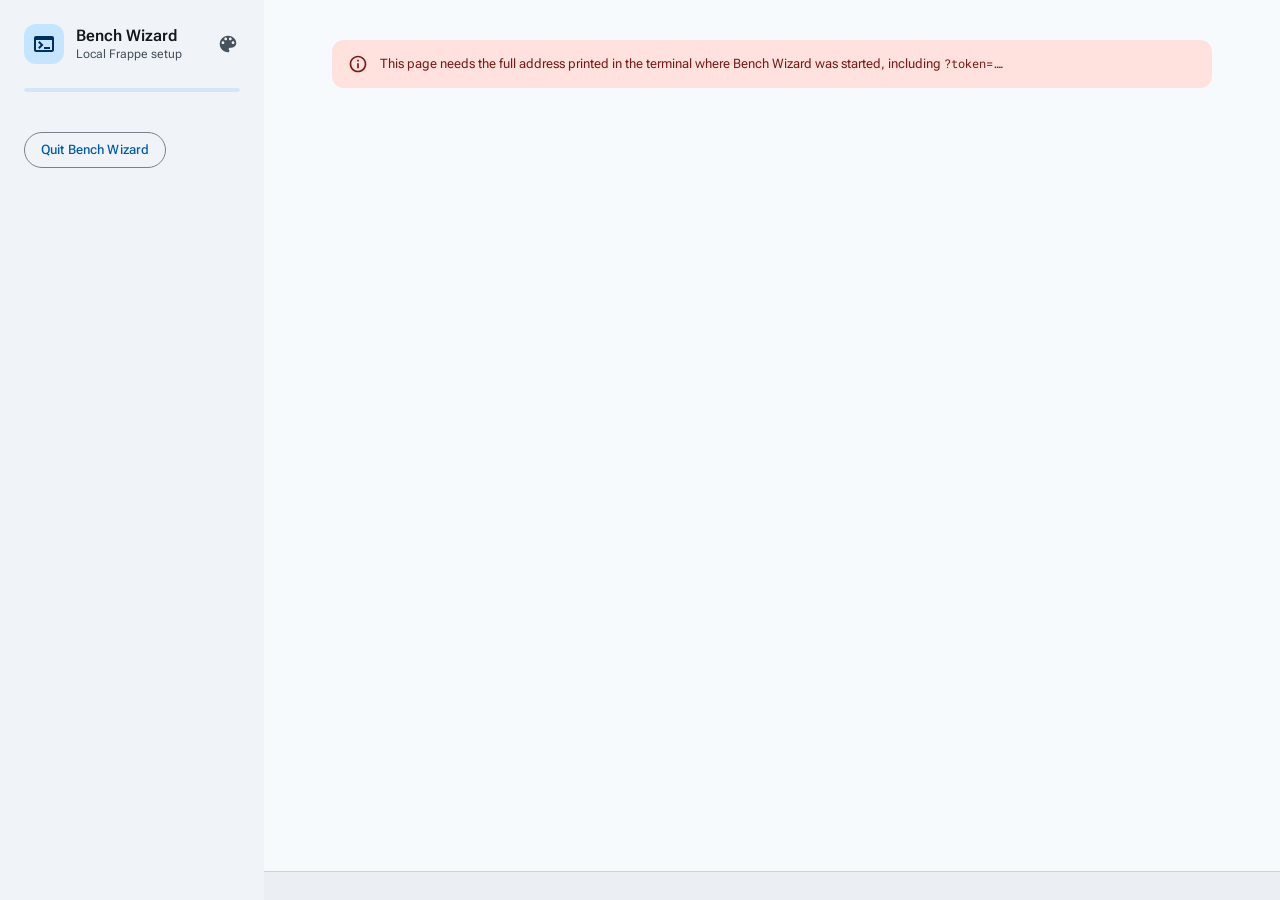
==== commit eb87f089: "Add Quit, a Python version check and a launcher log Quit Bench Wizard in the side bar stops the wiza" ====
--- a/bench_wizard/web/index.html
+++ b/bench_wizard/web/index.html
@@ -26,7 +26,9 @@
     </div>
     <div class="prog" aria-hidden="true"><i id="progress"></i></div>
     <nav class="vsteps" id="steps" aria-label="Wizard steps"></nav>
+    <div class="rail-reset" id="rail-reset"></div>
     <div class="runs" id="runs" aria-label="Runs"></div>
+    <div class="rail-quit"><button class="btn sm" data-act="quit" title="Stop Bench Wizard. Benches you started keep running.">Quit Bench Wizard</button></div>
     <div class="foot" id="rail-foot"></div>
   </aside>
   <div class="content">
--- a/bench_wizard/web/style.css
+++ b/bench_wizard/web/style.css
@@ -16,7 +16,7 @@
   --md-error:oklch(.5 .19 27);--md-error-container:oklch(.935 .035 27);--md-on-error-container:oklch(.38 .13 27);
   --md-success:oklch(.5 .13 150);--md-success-container:oklch(.935 .05 150);--md-on-success-container:oklch(.34 .09 150);
   --md-warning-container:oklch(.945 .06 88);--md-on-warning-container:oklch(.41 .09 65);
-  --md-terminal:oklch(.23 .012 var(--h));--md-on-terminal:oklch(.9 .008 var(--h));--md-terminal-dim:oklch(.66 .015 var(--h));
+  --md-terminal:oklch(.23 .012 var(--h));--md-on-terminal:oklch(.9 .008 var(--h));--md-terminal-dim:oklch(.66 .015 var(--h));--md-terminal-error:oklch(.8 .13 25);
   --shadow-1:0 1px 2px oklch(0 0 0 / .1),0 1px 3px 1px oklch(0 0 0 / .05);
   --shadow-3:0 4px 8px 3px oklch(0 0 0 / .1),0 1px 3px oklch(0 0 0 / .14);
   /* the names the screens used before Material, kept so inline styles read the right role */
@@ -75,6 +75,7 @@
 .vstep.current .n{background:var(--md-primary);border-color:var(--md-primary);color:var(--md-on-primary)}
 .vstep.failed .n{border-color:var(--md-error);background:var(--md-error);color:var(--md-on-primary)}
 button.vstep.link{cursor:pointer}
+.rail-reset:empty{display:none}.rail-reset .btn{margin-left:4px}
 .runs{display:flex;flex-direction:column;gap:2px;border-top:1px solid var(--md-outline-variant);padding-top:16px}.runs:empty{display:none}
 .rhead{display:flex;align-items:center;justify-content:space-between;gap:8px;min-height:40px;padding:8px 4px 4px 16px;font-size:12px;font-weight:600;letter-spacing:.06em;text-transform:uppercase;color:var(--md-on-surface-variant)}
 .rrow{display:flex;align-items:center;border-radius:28px}
@@ -86,12 +87,13 @@
 .rbtn small{color:var(--md-on-surface-variant);font-size:12px;font-weight:400}
 .rx{flex:none;width:40px;height:40px;margin-right:4px;border:0;background:none;color:var(--md-on-surface-variant);cursor:pointer;border-radius:50%;display:flex;align-items:center;justify-content:center}
 .rail .foot{margin-top:auto;font-size:12px;color:var(--md-on-surface-variant);line-height:1.5;padding:0 16px}
+.rail-quit{padding:0 12px}
 
 /* ---------- content column and the scene behind it */
 .content{flex:999 1 560px;min-width:0;display:flex;flex-direction:column;position:relative}
 .main{flex:1;padding:40px 40px 48px;display:flex;justify-content:center;position:relative;z-index:1}
 .col{width:100%;max-width:880px;display:flex;flex-direction:column;gap:24px}
-.col.wide{max-width:1120px}
+.col.wide{max-width:1680px}
 .scene{position:fixed;left:var(--rail-w);right:0;bottom:0;height:min(48vh,440px);pointer-events:none;z-index:0;display:none;
   --s1:color-mix(in oklch,var(--md-primary-container) 38%,var(--md-surface));
   --s2:color-mix(in oklch,var(--md-primary-container) 66%,var(--md-surface));
@@ -198,6 +200,27 @@
 .st.installing{background:var(--md-primary-container);color:var(--md-on-primary-container)}
 .chips{display:flex;gap:8px;flex-wrap:wrap}
 .chip{display:inline-flex;align-items:center;gap:6px;height:32px;padding:0 12px;border-radius:8px;border:1px solid var(--md-outline-variant);font-size:13px;font-weight:500}
+.chip.path{height:auto;min-height:32px;padding-block:4px;overflow-wrap:anywhere}
+.chip.path svg{flex:none}
+.fx{margin-top:16px;border:1px solid var(--md-outline-variant);border-radius:12px;overflow:hidden;background:var(--md-card)}
+.fx-head{display:flex;gap:12px;align-items:center;padding:10px 12px;background:var(--md-surface-low);border-bottom:1px solid var(--md-outline-variant);flex-wrap:wrap}
+.crumbs{display:flex;flex-wrap:wrap;align-items:center;font-size:13px;min-width:0}
+.crumbs button{background:none;border:0;padding:4px 6px;border-radius:6px;color:var(--md-primary);font:inherit;cursor:pointer;overflow-wrap:anywhere}
+.crumbs button:last-child{color:var(--md-on-surface);font-weight:600}
+.crumbs .sep{color:var(--md-on-surface-variant)}
+.fx-list{max-height:340px;overflow:auto}
+.fx-row{display:flex;align-items:center;gap:8px;padding-right:12px;border-bottom:1px solid var(--md-outline-variant)}
+.fx-row:last-child{border-bottom:0}
+.fx-open{flex:1;display:flex;align-items:center;gap:10px;min-height:44px;padding:0 14px;background:none;border:0;color:var(--md-on-surface);font:inherit;font-size:14px;text-align:left;cursor:pointer;min-width:0}
+.fx-open svg{flex:none;color:var(--md-on-surface-variant)}.fx-open>span:not(.badge){overflow-wrap:anywhere}
+@media (hover:hover) and (pointer:fine){.fx-open:hover,.crumbs button:hover{background:color-mix(in oklch,var(--md-on-surface) 8%,transparent)}}
+.fx-open:focus-visible,.crumbs button:focus-visible{outline:2px solid var(--md-primary);outline-offset:-2px}
+.grid2>.acts{display:flex;gap:8px;flex-wrap:wrap}
+.fx-empty{padding:14px 16px;margin:0;color:var(--md-on-surface-variant);font-size:14px}
+.fx .acts{display:flex;gap:8px;align-items:center;flex-wrap:wrap;padding:12px;border-top:1px solid var(--md-outline-variant)}
+.chip-x{display:grid;place-items:center;width:24px;height:24px;margin-right:-6px;border:0;border-radius:50%;background:none;color:var(--md-on-surface-variant);cursor:pointer}
+@media (hover:hover) and (pointer:fine){.chip-x:hover{background:color-mix(in oklch,var(--md-on-surface) 8%,transparent)}}
+.chip-x:focus-visible{outline:2px solid var(--md-primary);outline-offset:1px}
 .chip .b{color:var(--md-on-surface-variant);font-size:12px;font-family:var(--mono)}
 
 /* ---------- tables */
@@ -207,11 +230,29 @@
 .tbl tr:last-child td{border-bottom:0}
 .tbl .sub{color:var(--md-on-surface-variant);font-size:12px;margin-top:2px}
 .tbl pre{margin:8px 0 0;white-space:pre-wrap;word-break:break-word;font-size:12px;background:var(--md-terminal);color:var(--md-on-terminal);padding:10px 12px;border-radius:8px;max-height:240px;overflow:auto}
-.tbl.proj td{vertical-align:middle;padding:10px 12px}.tbl.proj th{padding:10px 12px;white-space:nowrap}
-.tbl.proj td:first-child{min-width:260px;max-width:340px}
-.tbl.proj select.in{width:190px}
-.tbl.proj input.port{width:84px;height:36px;font-size:13px;padding:0 10px}
+.tbl.proj td{vertical-align:middle;padding:10px 8px}.tbl.proj th{padding:10px 8px;white-space:nowrap}
+.tbl.proj td:first-child,.tbl.proj th:first-child{padding-left:16px}
+.tbl.proj td:first-child{min-width:220px;max-width:340px}
+.tbl.proj select.in{width:150px}
+.tbl.proj input.port{width:68px;height:36px;font-size:13px;padding:0 8px}
+/* not room for every label: Start, Stop, Migrate and Build keep their icons and tooltips */
+@media (max-width:1640px){.tbl.proj .acts .btn .lbl{display:none}.tbl.proj .acts .btn:has(.lbl){padding:0 10px}}
 .tbl.proj .acts{white-space:nowrap}.tbl.proj .acts .btn+.btn{margin-left:6px}
+.tbl td.acts{text-align:right}.tbl td.acts>*{margin:2px 0 2px 6px;vertical-align:middle}
+.tbl .xrow>td{background:var(--md-surface-low)}
+td .acts,.fc .acts,.fcsite .acts{display:flex;gap:8px;flex-wrap:wrap;margin-top:12px}
+.linkbtn{background:none;border:0;padding:0;font:inherit;color:var(--md-primary);text-align:left;cursor:pointer;text-decoration:underline;text-decoration-color:color-mix(in oklch,currentColor 40%,transparent);text-underline-offset:3px;overflow-wrap:anywhere}
+@media (hover:hover) and (pointer:fine){.linkbtn:hover{color:var(--md-primary);text-decoration-color:currentColor}}
+.linkbtn:focus-visible{outline:2px solid var(--md-primary);outline-offset:2px;border-radius:4px}
+.fc{padding:16px;border-top:1px solid var(--md-outline-variant);margin-top:16px}
+.fc .grid2{margin-top:12px}
+.logtools{align-items:center}.logtools select.in{width:auto}.logtools input.in{width:180px;height:36px;font-size:13px}
+.chip .via{font-family:var(--sans);font-weight:400;color:var(--md-on-surface-variant)}
+.fcsite h3 .via{font-weight:400;color:var(--md-on-surface-variant)}
+.fc h3,.fcsite h3{font-size:14px;font-weight:600;margin:0 0 4px}
+.fcsite{margin-top:16px;padding-top:16px;border-top:1px dashed var(--md-outline-variant)}
+.log .eline{color:var(--md-terminal-error);font-weight:600}
+.diag code{display:block;margin-top:8px;font-size:12.5px;overflow-wrap:anywhere}
 /* M3 filter chips */
 .filters{display:flex;gap:8px;flex-wrap:wrap;padding:12px 16px;border-bottom:1px solid var(--md-outline-variant)}
 .fchip{height:32px;padding:0 14px;border-radius:8px;border:1px solid var(--md-outline);background:none;color:var(--md-on-surface-variant);font:inherit;font-size:13px;font-weight:500;display:inline-flex;align-items:center;gap:8px;cursor:pointer}
@@ -223,7 +264,7 @@
 .bench{display:flex;align-items:center;gap:12px;min-width:0}
 .bench .av{width:40px;height:40px;border-radius:12px;flex:none;display:flex;align-items:center;justify-content:center;background:var(--md-surface-high);color:var(--md-on-surface-variant)}
 .bench .av.on{background:var(--md-success-container);color:var(--md-on-success-container)}
-.bench .nm{min-width:0;word-break:break-all;font-family:var(--mono);font-size:13px}
+.bench .nm{min-width:0;overflow-wrap:anywhere;font-family:var(--mono);font-size:13px}
 .bench .nm .sub{font-family:var(--sans);font-size:12px}
 .state-on{display:flex;align-items:center;gap:6px;margin-top:2px;color:var(--md-success);font-weight:500}
 .stats{display:grid;grid-template-columns:repeat(3,minmax(0,1fr));gap:12px}
@@ -281,13 +322,14 @@
 /* ---------- bottom app bar */
 .footer{position:sticky;bottom:0;z-index:3;background:var(--md-surface-container);padding:14px 40px;display:flex;justify-content:center;box-shadow:0 -1px 0 var(--md-outline-variant)}
 .footer .in2{width:100%;max-width:880px;display:flex;justify-content:space-between;align-items:center;gap:16px;flex-wrap:wrap}
-.footer .in2.wide{max-width:1120px}
+.footer .in2.wide{max-width:1680px}
 .footer .right{display:flex;align-items:center;gap:12px;flex-wrap:wrap;margin-left:auto}
 .live{display:flex;flex-wrap:wrap;gap:8px 18px;font-size:13px;color:var(--md-on-surface-variant)}
 .live b{color:var(--md-on-surface);font-weight:500}
 
 /* ---------- appearance panel (a popover: light-dismiss and Esc come with it) */
 .theme-panel{position:fixed;inset:72px auto auto 16px;margin:0;width:min(400px,calc(100vw - 32px));padding:20px;border:0;border-radius:24px;background:var(--md-surface-container);color:var(--md-on-surface);box-shadow:var(--shadow-3);display:none;flex-direction:column;gap:18px;font-family:var(--sans)}
+.theme-panel.open{display:flex;z-index:10}  /* no-popover fallback (Safari < 17) */
 .theme-panel:popover-open{display:flex}
 .theme-panel .tp-h{display:flex;align-items:center;justify-content:space-between}
 .theme-panel .tp-l{font-size:12px;font-weight:600;letter-spacing:.04em;color:var(--md-on-surface-variant);margin-bottom:10px}
@@ -325,5 +367,11 @@
   .rail{flex-basis:100%;padding:12px;gap:10px}.rail .foot{display:none}
   .vsteps{flex-direction:row;flex-wrap:wrap}.vstep{width:auto;height:40px;padding:0 12px 0 8px}
   .scene{left:0}
-  h1{font-size:26px;line-height:34px}
+  h1{font-size:26px;line-height:34px;overflow-wrap:anywhere}
+  .tbl.stack thead{display:none}
+  .tbl.stack tr{display:block;padding:12px 16px;border-bottom:1px solid var(--md-outline-variant)}
+  .tbl.stack tr:last-child{border-bottom:0}
+  .tbl.stack td{display:block;padding:3px 0;border:0}
+  .tbl.stack td.acts{text-align:left;padding-top:8px}.tbl.stack td.acts>*{margin:4px 6px 0 0}
+  .logtools{margin-left:0;width:100%}.logtools select.in,.logtools input.in{flex:1 1 160px}
 }
